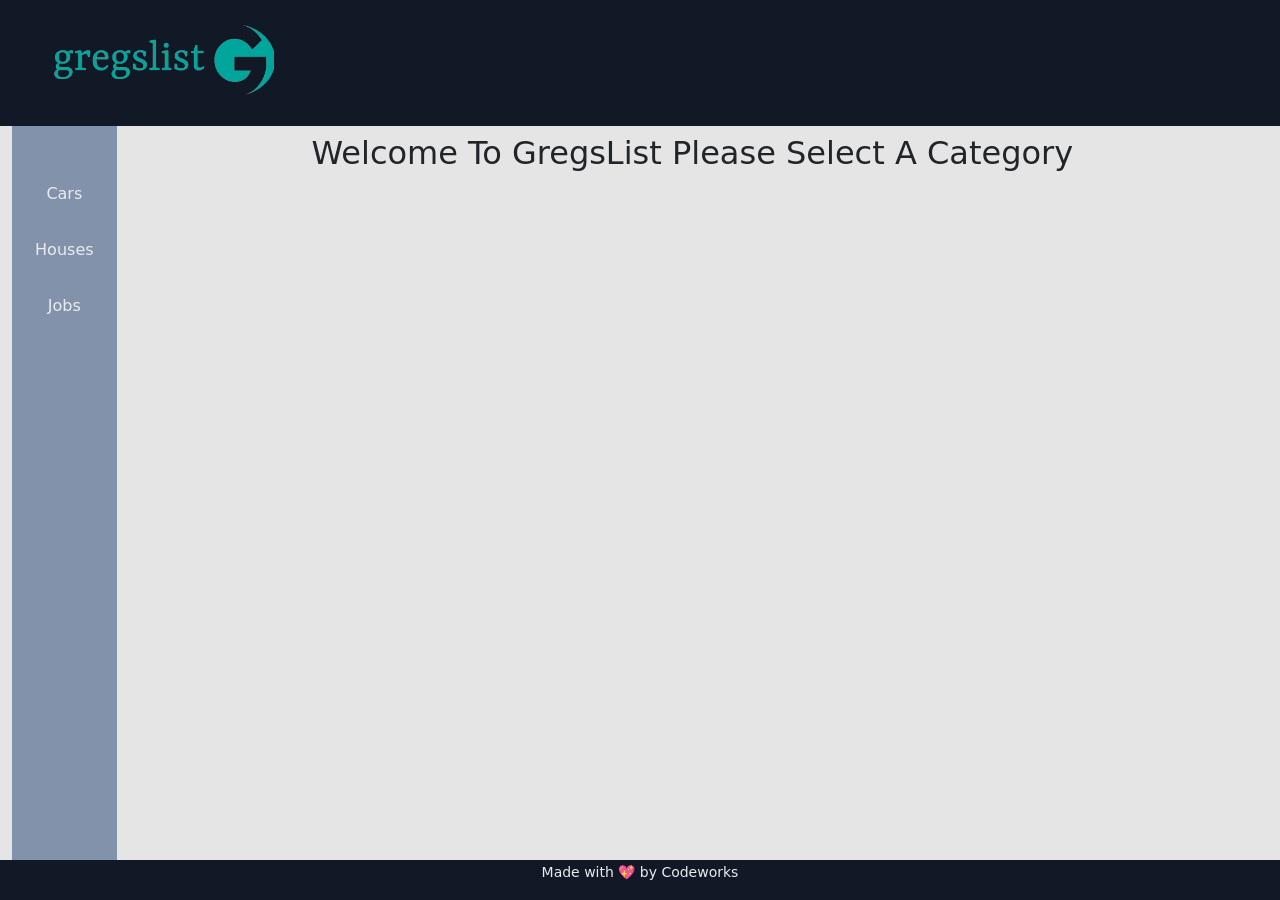
==== index.html @ fe5a2915 "." ====
<!DOCTYPE html>
<html lang="en">

<head>
  <meta charset="UTF-8">
  <meta name="viewport" content="width=device-width, initial-scale=1.0">
  <meta http-equiv="X-UA-Compatible" content="ie=edge">
  <link rel="icon" href="https://bcw.blob.core.windows.net/public/img/9977764104160066">
  <link href="https://cdn.jsdelivr.net/npm/bootstrap@5.1.0/dist/css/bootstrap.min.css" rel="stylesheet"
    integrity="sha384-KyZXEAg3QhqLMpG8r+8fhAXLRk2vvoC2f3B09zVXn8CA5QIVfZOJ3BCsw2P0p/We" crossorigin="anonymous">
  <link rel="stylesheet" href="//cdn.materialdesignicons.com/5.4.55/css/materialdesignicons.min.css">
  <link rel="stylesheet" href="assets/style/main.css">
  <link rel="stylesheet" href="assets/style/style.css">
  <title>GregsList</title>
</head>

<body>
  <header>
    <nav class="navbar navbar-dark navbar-expand bg-dark text-light no-select justify-content-between">
      <a class="navbar-brand ms-3" href="#">
        <img class="ms-2" height="100" width="280"
          src="129934248-fe999e3e-b167-485c-9457-663c95329182-removebg-preview.png" alt="">
      </a>
      <!-- Button trigger modal -->
      <button title='create car' type="button" class="btn btn-success me-3 visually-hidden" data-bs-toggle="modal"
        data-bs-target="#form-modal" id="form-button">
        <i class="mdi mdi-plus"></i>
      </button>
    </nav>
  </header>
  <main class="container-fluid d-flex flex-column">
    <div class="row flex-grow-1">
      <div class="col-1 bg-secondary text-light pt-5 text-center">
        <p class="selectable p-2" onclick="app.carsController.showCars()">Cars</p>
        <p class="selectable p-2">Houses</p>
        <p class="selectable p-2">Jobs</p>
      </div>
      <div class="col-11">
        <div class="row mt-2" id='listings'>
          <div class="text-center">
            <h2>Welcome To GregsList Please Select A Category</h2>
          </div>
          <!-- <div class="col-md-3 mt-3">
            <div class="bg-light elevation-1 rounded">
              <img width="100%" class="car-img" src="//placehold.it/200x200" alt="car image">
              <div class="p-3">
                <p><b>MAKE - MODEL - YEAR</b></p>
                <p>Lorem ipsum dolor sit amet consectetur adipisicing elit. Eligendi, omnis ex quam exercitationem
                  consectetur iure error vel?</p>
                <div class="d-flex align-items-center">
                  <div class="color-swatch bg-primary mx-2"></div>
                  <p class="m-0"><em>$$$$$$$</em></p>
                </div>
              </div>
            </div>
          </div> -->
        </div>
      </div>
    </div>
  </main>
  <!-- Modal -->
  <div class="modal fade" id="form-modal" tabindex="-1" aria-labelledby="exampleModalLabel" aria-hidden="true">
    <div class="modal-dialog">
      <div class="modal-content">
        <div class="modal-header">
          <h5 class="modal-title" id="modal-title-slot">Create Listing</h5>
          <button type="button" class="btn-close" data-bs-dismiss="modal" aria-label="Close"></button>
        </div>
        <div class="modal-body" id="modal-body-slot">
          <!-- FORM GOES HERE -->
        </div>
      </div>
    </div>
  </div>
  <footer class="bg-dark text-light">
    <div class="text-center no-select">
      <p><small>Made with 💖 by Codeworks</small></p>
    </div>
  </footer>
  <script src="https://cdn.jsdelivr.net/npm/bootstrap@5.1.0/dist/js/bootstrap.bundle.min.js"
    integrity="sha384-U1DAWAznBHeqEIlVSCgzq+c9gqGAJn5c/t99JyeKa9xxaYpSvHU5awsuZVVFIhvj"
    crossorigin="anonymous"></script>
  <script src="app/main.js" type="module"></script>
</body>

</html>
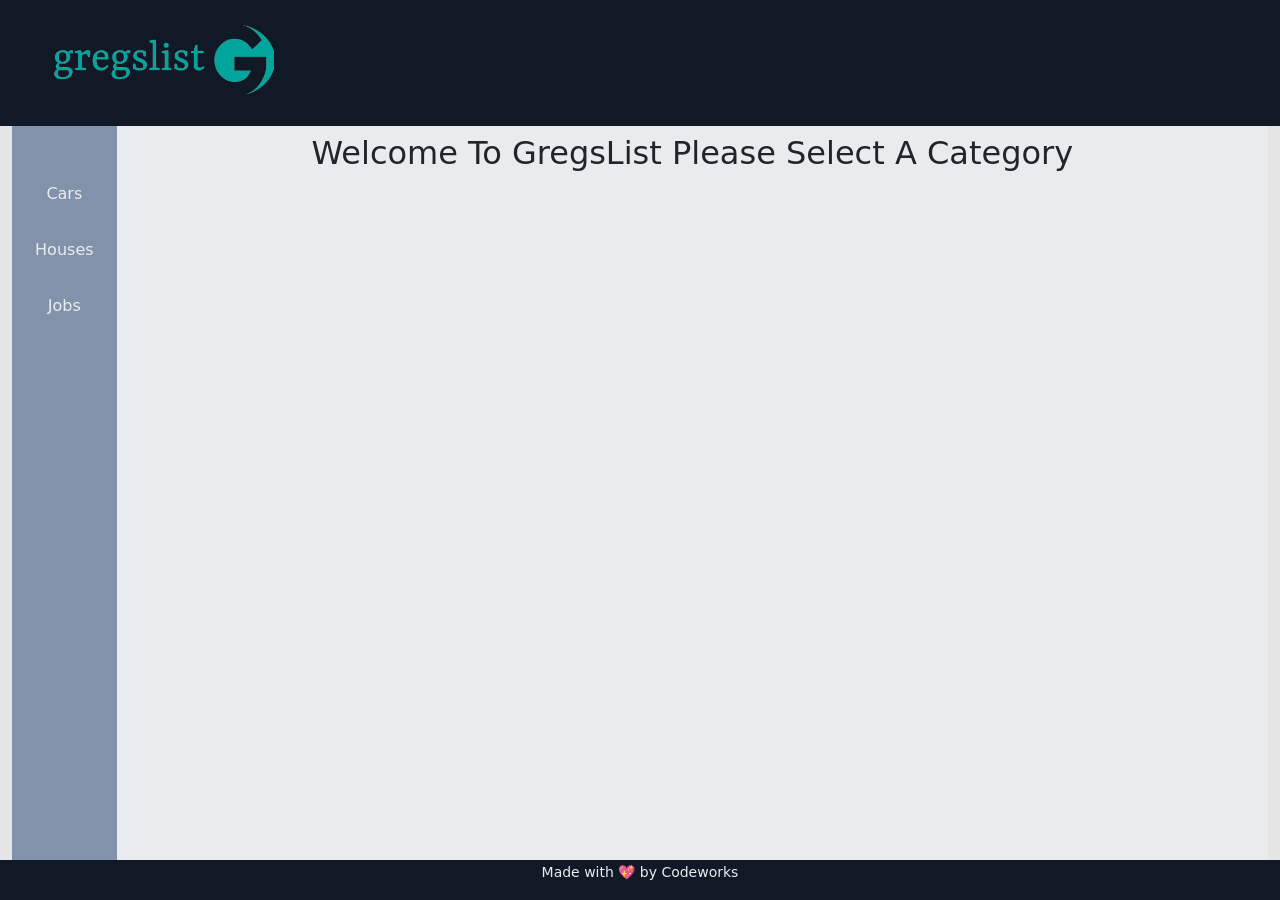
==== commit a94e5ca0: "notdone" ====
--- a/index.html
+++ b/index.html
@@ -22,7 +22,11 @@
           src="129934248-fe999e3e-b167-485c-9457-663c95329182-removebg-preview.png" alt="">
       </a>
       <!-- Button trigger modal -->
-      <button title='create car' type="button" class="btn btn-success me-3 visually-hidden" data-bs-toggle="modal"
+      <button title='post car' type="button" class="btn btn-success me-3 visually-hidden" data-bs-toggle="modal"
+        data-bs-target="#form-modal" id="form-button">
+        <i class="mdi mdi-plus"></i>
+      </button>
+      <button title='post house' type="button" class="btn btn-success me-3 visually-hidden" data-bs-toggle="modal"
         data-bs-target="#form-modal" id="form-button">
         <i class="mdi mdi-plus"></i>
       </button>
@@ -32,10 +36,10 @@
     <div class="row flex-grow-1">
       <div class="col-1 bg-secondary text-light pt-5 text-center">
         <p class="selectable p-2" onclick="app.carsController.showCars()">Cars</p>
-        <p class="selectable p-2">Houses</p>
-        <p class="selectable p-2">Jobs</p>
+        <p class="selectable p-2" onclick="app.housesController.showHouses()">Houses</p>
+        <p class="selectable p-2" onclick="app.jobsController.showJobs()">Jobs</p>
       </div>
-      <div class="col-11">
+      <div class="col-11 bg-light">
         <div class="row mt-2" id='listings'>
           <div class="text-center">
             <h2>Welcome To GregsList Please Select A Category</h2>
@@ -63,7 +67,7 @@
     <div class="modal-dialog">
       <div class="modal-content">
         <div class="modal-header">
-          <h5 class="modal-title" id="modal-title-slot">Create Listing</h5>
+          <h5 class="modal-title" id="modal-title-slot">Post Listing</h5>
           <button type="button" class="btn-close" data-bs-dismiss="modal" aria-label="Close"></button>
         </div>
         <div class="modal-body" id="modal-body-slot">
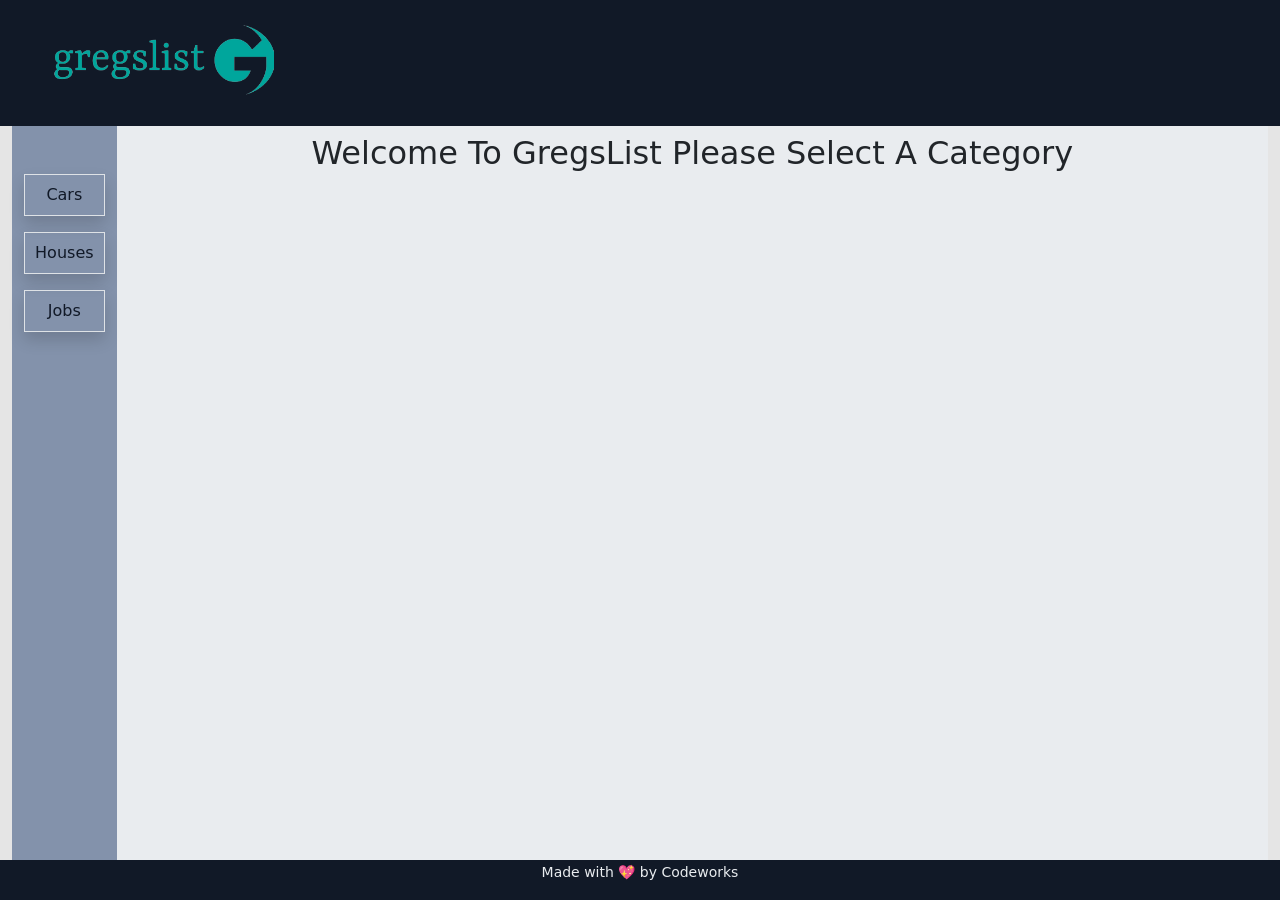
==== commit 7af111dd: "d" ====
--- a/index.html
+++ b/index.html
@@ -34,10 +34,10 @@
   </header>
   <main class="container-fluid d-flex flex-column">
     <div class="row flex-grow-1">
-      <div class="col-1 bg-secondary text-light pt-5 text-center">
-        <p class="selectable p-2" onclick="app.carsController.showCars()">Cars</p>
-        <p class="selectable p-2" onclick="app.housesController.showHouses()">Houses</p>
-        <p class="selectable p-2" onclick="app.jobsController.showJobs()">Jobs</p>
+      <div class="col-1 bg-secondary text-dark pt-5 text-center">
+        <p class="selectable p-2 border shadow" onclick="app.carsController.showCars()">Cars</p>
+        <p class="selectable p-2 border shadow" onclick="app.housesController.showHouses()">Houses</p>
+        <p class="selectable p-2 border shadow" onclick="app.jobsController.showJobs()">Jobs</p>
       </div>
       <div class="col-11 bg-light">
         <div class="row mt-2" id='listings'>
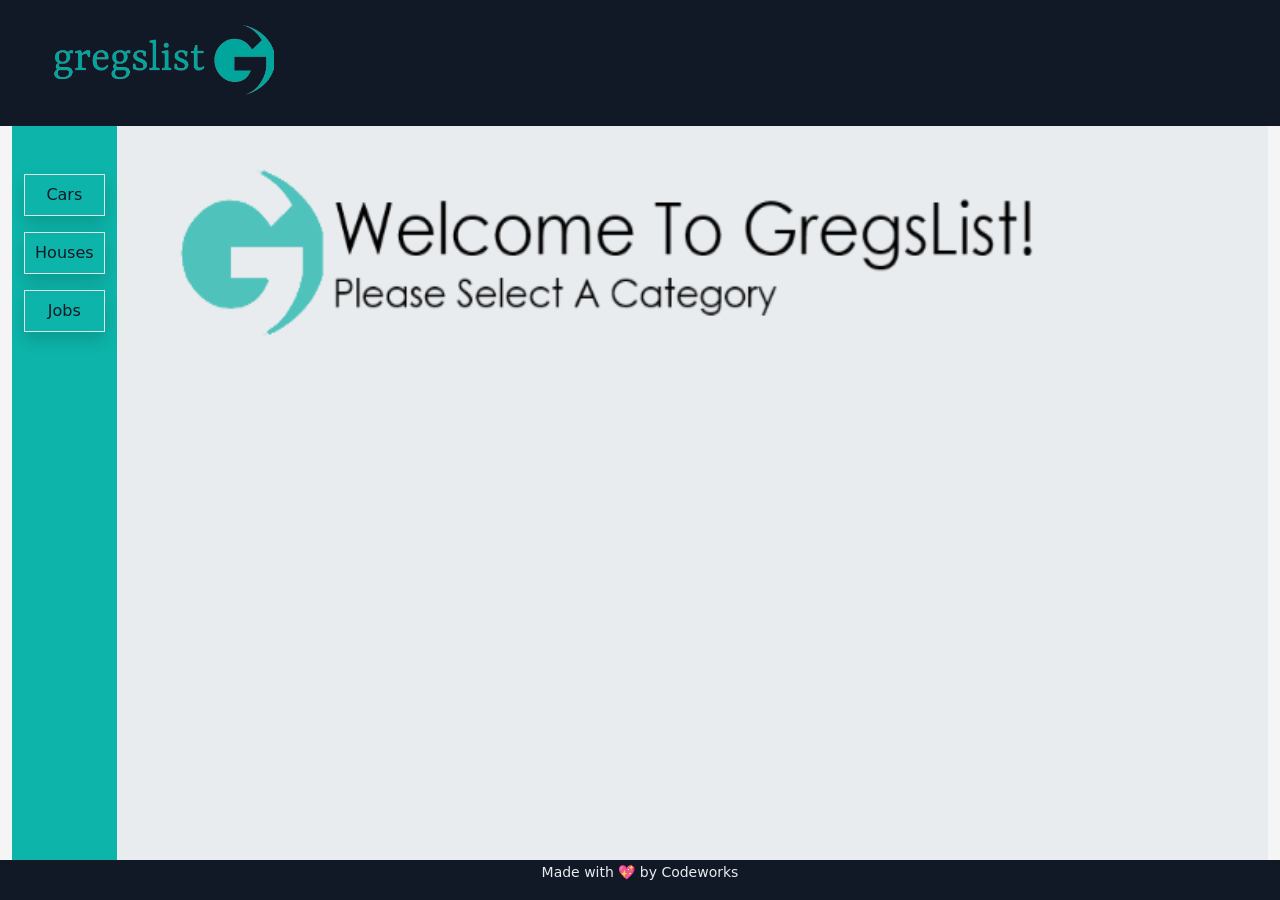
==== commit 831a1f41: "done" ====
--- a/index.html
+++ b/index.html
@@ -18,7 +18,7 @@
   <header>
     <nav class="navbar navbar-dark navbar-expand bg-dark text-light no-select justify-content-between">
       <a class="navbar-brand ms-3" href="#">
-        <img class="ms-2" height="100" width="280"
+        <img class="ms-2" height="100" width="280" onclick="app.jobsController.logo()"
           src="129934248-fe999e3e-b167-485c-9457-663c95329182-removebg-preview.png" alt="">
       </a>
       <!-- Button trigger modal -->
@@ -39,11 +39,15 @@
         <p class="selectable p-2 border shadow" onclick="app.housesController.showHouses()">Houses</p>
         <p class="selectable p-2 border shadow" onclick="app.jobsController.showJobs()">Jobs</p>
       </div>
-      <div class="col-11 bg-light">
-        <div class="row mt-2" id='listings'>
-          <div class="text-center">
+      <div class="col-11 bg-light ">
+        <div class="row  mt-2" id='listings'>
+          <div>
+            <img src="129934248-fe999e3e-b167-485c-9457-663c95329182-removebg-preview - Copy.png" width="950"
+              height="250" alt="">
+          </div>
+          <!-- <div class="  text-center">
             <h2>Welcome To GregsList Please Select A Category</h2>
-          </div>
+          </div> -->
           <!-- <div class="col-md-3 mt-3">
             <div class="bg-light elevation-1 rounded">
               <img width="100%" class="car-img" src="//placehold.it/200x200" alt="car image">
--- a/assets/style/style.css
+++ b/assets/style/style.css
@@ -0,0 +1,4 @@
+/* BASIC STYLES HERE */
+.backgroundpic{
+background-image: url("129934248-fe999e3e-b167-485c-9457-663c95329182-removebg-preview - Copy.png") !important;
+}
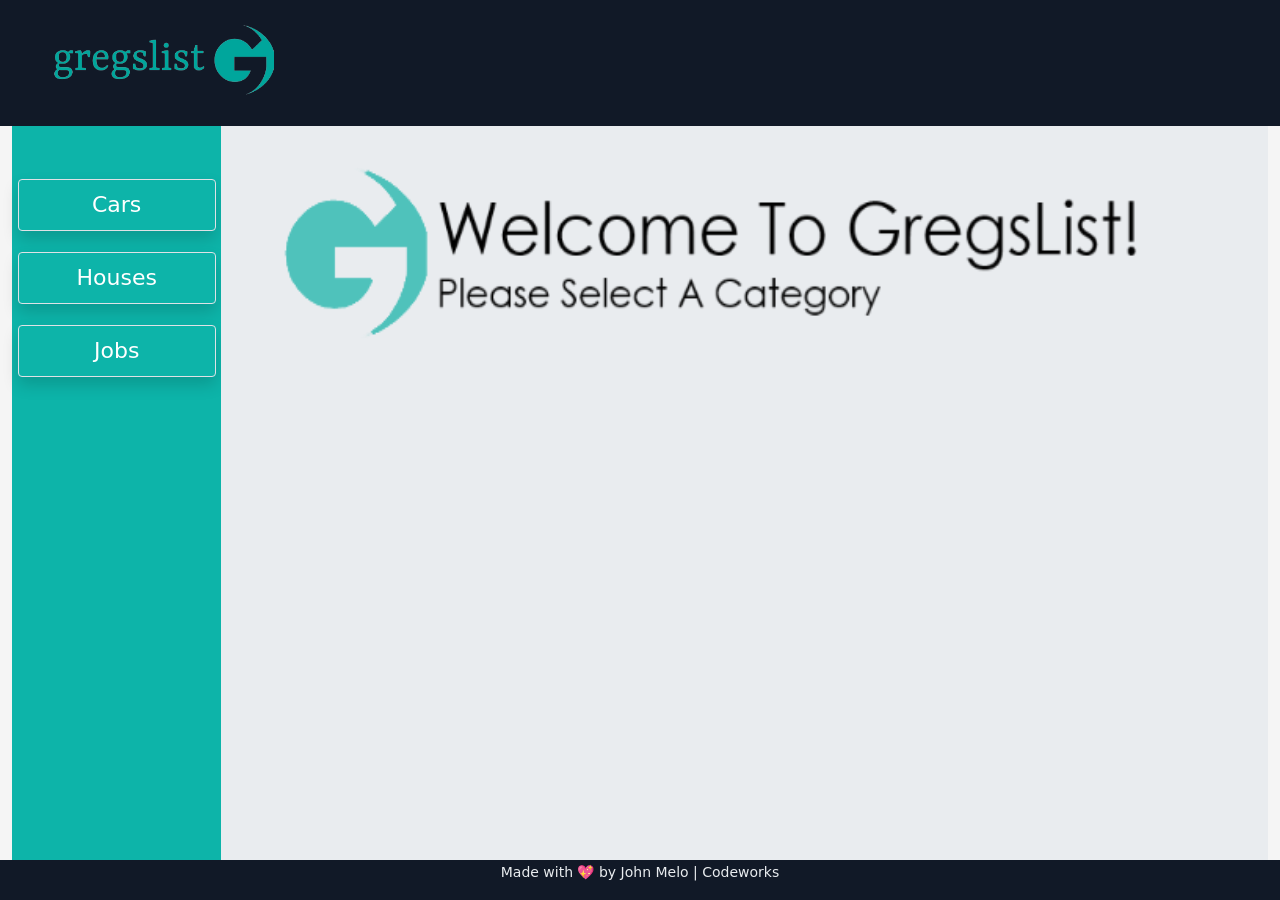
==== commit 3df76373: "done" ====
--- a/index.html
+++ b/index.html
@@ -22,28 +22,30 @@
           src="129934248-fe999e3e-b167-485c-9457-663c95329182-removebg-preview.png" alt="">
       </a>
       <!-- Button trigger modal -->
-      <button title='post car' type="button" class="btn btn-success me-3 visually-hidden" data-bs-toggle="modal"
+      <button title='post car' type="button" class="btn me-5 btn-secondary visually-hidden" data-bs-toggle="modal"
         data-bs-target="#form-modal" id="form-button">
-        <i class="mdi mdi-plus"></i>
-      </button>
-      <button title='post house' type="button" class="btn btn-success me-3 visually-hidden" data-bs-toggle="modal"
-        data-bs-target="#form-modal" id="form-button">
-        <i class="mdi mdi-plus"></i>
+        <div class="d-flex flex-row align-content-center ">
+          <p class="m-0"><b>Post Listing</b></p><i class="mdi mdi-plus">
+          </i>
+        </div>
       </button>
     </nav>
   </header>
   <main class="container-fluid d-flex flex-column">
-    <div class="row flex-grow-1">
-      <div class="col-1 bg-secondary text-dark pt-5 text-center">
-        <p class="selectable p-2 border shadow" onclick="app.carsController.showCars()">Cars</p>
-        <p class="selectable p-2 border shadow" onclick="app.housesController.showHouses()">Houses</p>
-        <p class="selectable p-2 border shadow" onclick="app.jobsController.showJobs()">Jobs</p>
+    <div class="row flex-grow-1 menuflex">
+      <div class="col-md-2  bg-secondary d-flex flex-column align-items-center text-dark pt-5 text-center">
+        <p class="buttonanim p-2 mb-3 border shadow" onclick="app.carsController.showCars()"><span>Cars</span></p>
+        <p class="buttonanim p-2 mb-3 border shadow" onclick="app.housesController.showHouses()"><span>Houses</span>
+        </p>
+        <p class="buttonanim p-2 mb-3 border lowerbutton shadow" onclick="app.jobsController.showJobs()">
+          <span>Jobs</span>
+        </p>
       </div>
-      <div class="col-11 bg-light ">
-        <div class="row  mt-2" id='listings'>
+      <div class="col-md-10 bg-light ">
+        <div class="row mt-2" id='listings'>
           <div>
-            <img src="129934248-fe999e3e-b167-485c-9457-663c95329182-removebg-preview - Copy.png" width="950"
-              height="250" alt="">
+            <img class="backgroundpic" src="129934248-fe999e3e-b167-485c-9457-663c95329182-removebg-preview - Copy.png"
+              width="950" height="250" alt="">
           </div>
           <!-- <div class="  text-center">
             <h2>Welcome To GregsList Please Select A Category</h2>
@@ -82,7 +84,7 @@
   </div>
   <footer class="bg-dark text-light">
     <div class="text-center no-select">
-      <p><small>Made with 💖 by Codeworks</small></p>
+      <p><small>Made with 💖 by John Melo | Codeworks</small></p>
     </div>
   </footer>
   <script src="https://cdn.jsdelivr.net/npm/bootstrap@5.1.0/dist/js/bootstrap.bundle.min.js"
--- a/assets/style/style.css
+++ b/assets/style/style.css
@@ -1,4 +1,68 @@
 /* BASIC STYLES HERE */
-.backgroundpic{
-background-image: url("129934248-fe999e3e-b167-485c-9457-663c95329182-removebg-preview - Copy.png") !important;
-}+
+
+
+
+.buttonanim {
+  border-radius: 4px;
+  border: none;
+  color: #FFFFFF;
+  text-align: center;
+  font-size: 22px;
+  padding: 20px;
+  width: 22vh;
+  height: 52px;
+  transition: all 0.5s;
+  cursor: pointer;
+  margin: 5px;
+}
+
+.buttonanim span {
+  cursor: pointer;
+  display: inline-flex;
+  position: relative;
+  transition: 0.5s;
+}
+
+.buttonanim span:after {
+  content: '\00bb';
+  position: absolute;
+  opacity: 0;
+  top: 0;
+  right: -20px;
+  transition: 0.5s;
+}
+
+.buttonanim:hover span {
+  padding-right: 25px;
+}
+
+.buttonanim:hover span:after {
+  opacity: 1;
+  right: 0;
+}
+
+@media only screen and (max-width: 750px) {
+
+  .buttonanim {
+
+    width: 50vh;
+    height: 52px;
+  }
+
+  .backgroundpic{
+    flex: auto;
+width: 100%;
+height: auto;
+    }
+
+.menuflex{
+  flex-grow: 0 !important;
+}
+
+.lowerbutton {
+  margin-bottom: 2em !important;
+}
+
+
+  }
